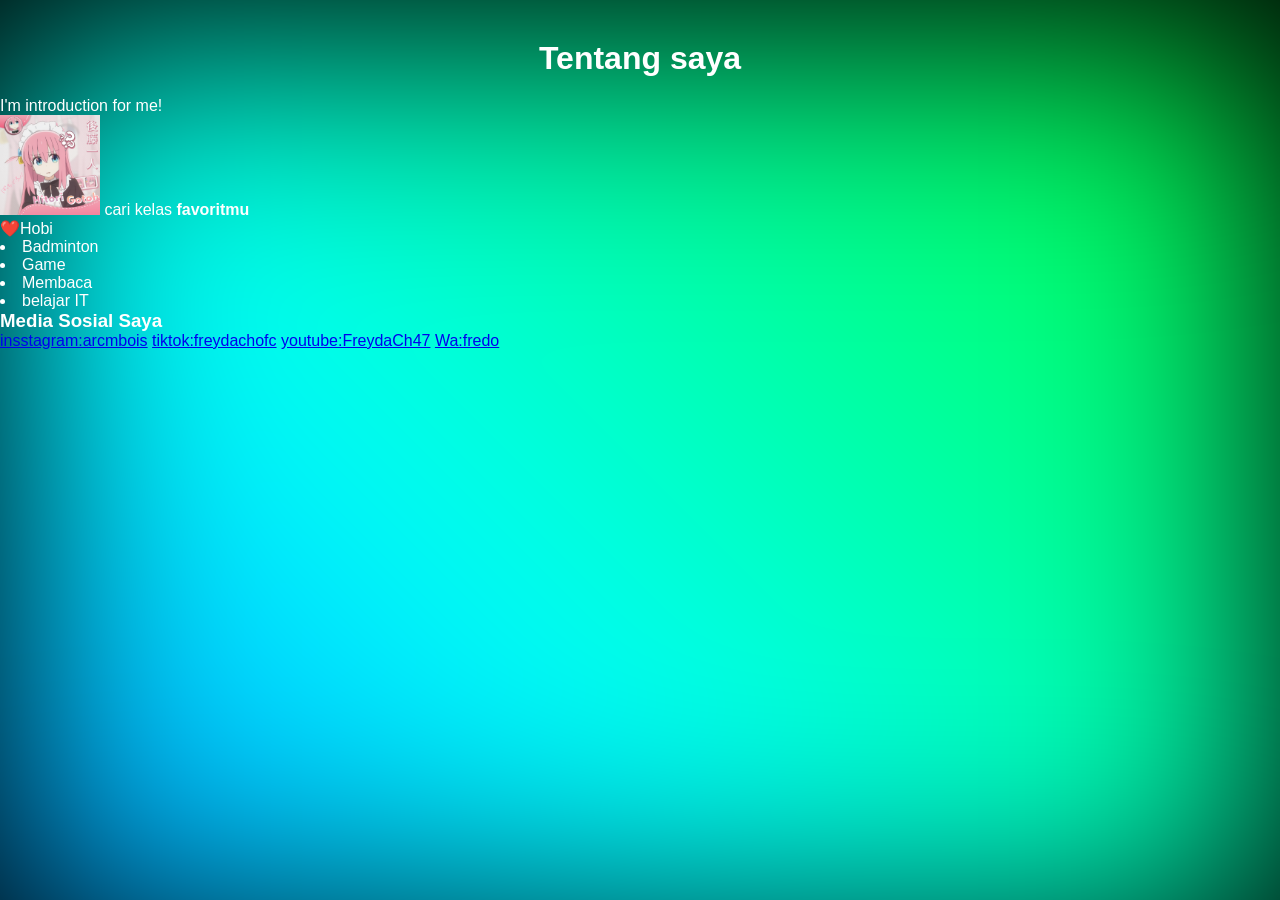
==== html-basic/index.html @ 24147084 "inisialisasi project di git dan github" ====
<!DOCTYPE html>
<html lang="en">
<head>
    <meta charset="UTF-8">
    <meta name="viewport" content="width=device-width, initial-scale=1.0">
    <title>Document</title>
    <link rel="stylesheet" href="style.css">
</style>

</style>
</head>
 <title>Contoh RGB</title>
    <style>
       *{
    margin: 0;
    padding: 0;
    box-sizing: border-box;
}

    </style>
<body>
<h1>Tentang saya</h1>
<p>I'm introduction for me!</p>
<img src="hitori.png" alt="foto" width="100px"
<a href="c:\Users\SRMA24KDR012\Downloads\wp8913022-kureiji-ollie-wallpapers.png"></a>
cari</i> kelas <b>favoritmu</b>

<p>❤️Hobi</p>
<li>Badminton</li>
<li>Game</li>
<li>Membaca</li>
<li>belajar IT</li>

 <h3>Media Sosial Saya</h3>
    <div class="social">
        <a class="ig" href="https://www.instagram.com/arcmbois/" target="_blank">insstagram:arcmbois</a>
        <a class="tt" href="https://www.tiktok.com/@freydachofc" target="_blank">tiktok:freydachofc</a>
        <a class="yt" href="https://www.youtube.com/@FreydaCh47/" target="_blank">youtube:FreydaCh47</a>
        <a class="wa" href="https://wa.me/08155xxxx" target="_blank">Wa:fredo</a>
    </div>
</div>
</html>
---- html-basic/style.css ----
*{
    margin:0;
    padding:0;
    box-sizing:border-box;
    font-family: Arial, Helvetica, sans-serif;
}

body{
    background:black;
    color:white;
    overflow-x:hidden;
}

/* RGB Background */
body::before{
    content:"";
    position:fixed;
    width:100%;
    height:100%;
    background:linear-gradient(45deg,red,blue,cyan,lime,yellow,pink);
    background-size:400% 400%;
    z-index:-1;
    animation:rgb 8s linear infinite;
    filter:blur(120px);
}

@keyframes rgb{
    0%{background-position:0% 50%;}
    50%{background-position:100% 50%;}
    100%{background-position:0% 50%;}
}

/* Navbar */
nav{
    display:flex;
    justify-content:space-between;
    padding:20px 60px;
    background:rgba(0,0,0,0.7);
    backdrop-filter:blur(10px);
    position:sticky;
    top:0;
}

nav h1{
    color:cyan;
}

nav ul{
    display:flex;
    gap:30px;
    list-style:none;
}

nav ul li{
    cursor:pointer;
}

nav ul li:hover{
    color:cyan;
}

/* Hero */
.hero{
    text-align:center;
    margin-top:120px;
}

.hero h2{
    font-size:50px;
    background:linear-gradient(90deg,cyan,pink);
    -webkit-background-clip:text;
    -webkit-text-fill-color:transparent;
}

.hero p{
    margin-top:20px;
    color:#ccc;
}

/* Card */
.container{
    display:flex;
    justify-content:center;
    gap:30px;
    margin-top:80px;
    flex-wrap:wrap;
}

.card{
    background:rgba(0,0,0,0.7);
    padding:30px;
    width:260px;
    border-radius:20px;
    text-align:center;
    box-shadow:0 0 20px cyan;
    transition:0.3s;
}

.card:hover{
    transform:scale(1.1);
    box-shadow:0 0 40px pink;
}

/* Footer */
footer{
    text-align:center;
    margin-top:80px;
    padding:20px;
    background:black;
    color:gray;
}
.container{
    width: 900px;
    margin: 50px auto;
}
h1{
    margin-top: 40px;
    margin-bottom: 20px;
    text-align: center;
}
.card{
    margin: 20px;
    padding: 20px;
    border-radius: 15px;
}
.container{
    display: flex;
    justify-content: center;
    gap: 30px; /* jarak antar card */
    margin-top: 80px;
}
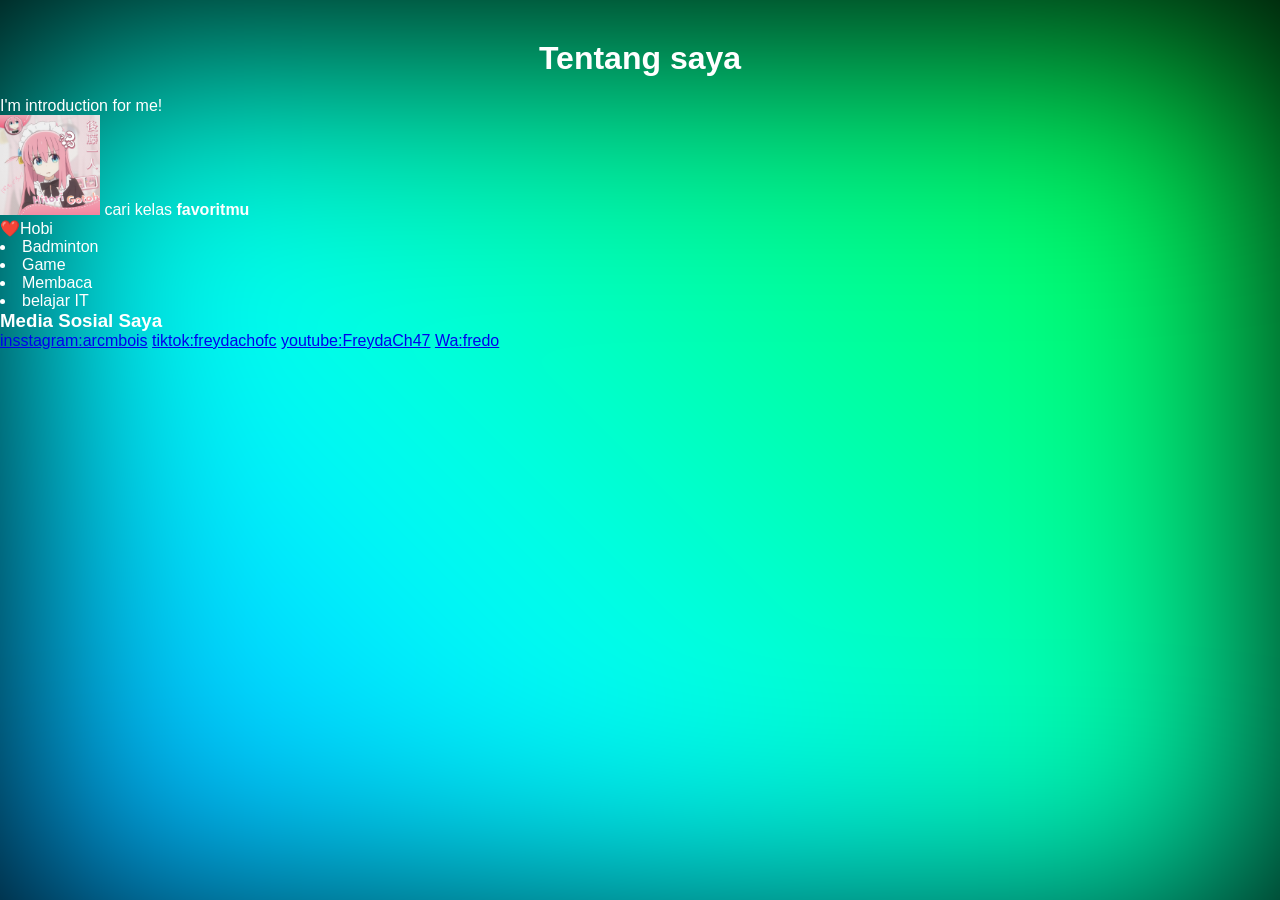
==== commit f8b822a1: "cafe" ====
--- a/html-basic/index.html
+++ b/html-basic/index.html
@@ -21,7 +21,7 @@
 <body>
 <h1>Tentang saya</h1>
 <p>I'm introduction for me!</p>
-<img src="hitori.png" alt="foto" width="100px"
+<img src="hitori.png" alt="foto" width="100px">
 <a href="c:\Users\SRMA24KDR012\Downloads\wp8913022-kureiji-ollie-wallpapers.png"></a>
 cari</i> kelas <b>favoritmu</b>
 
